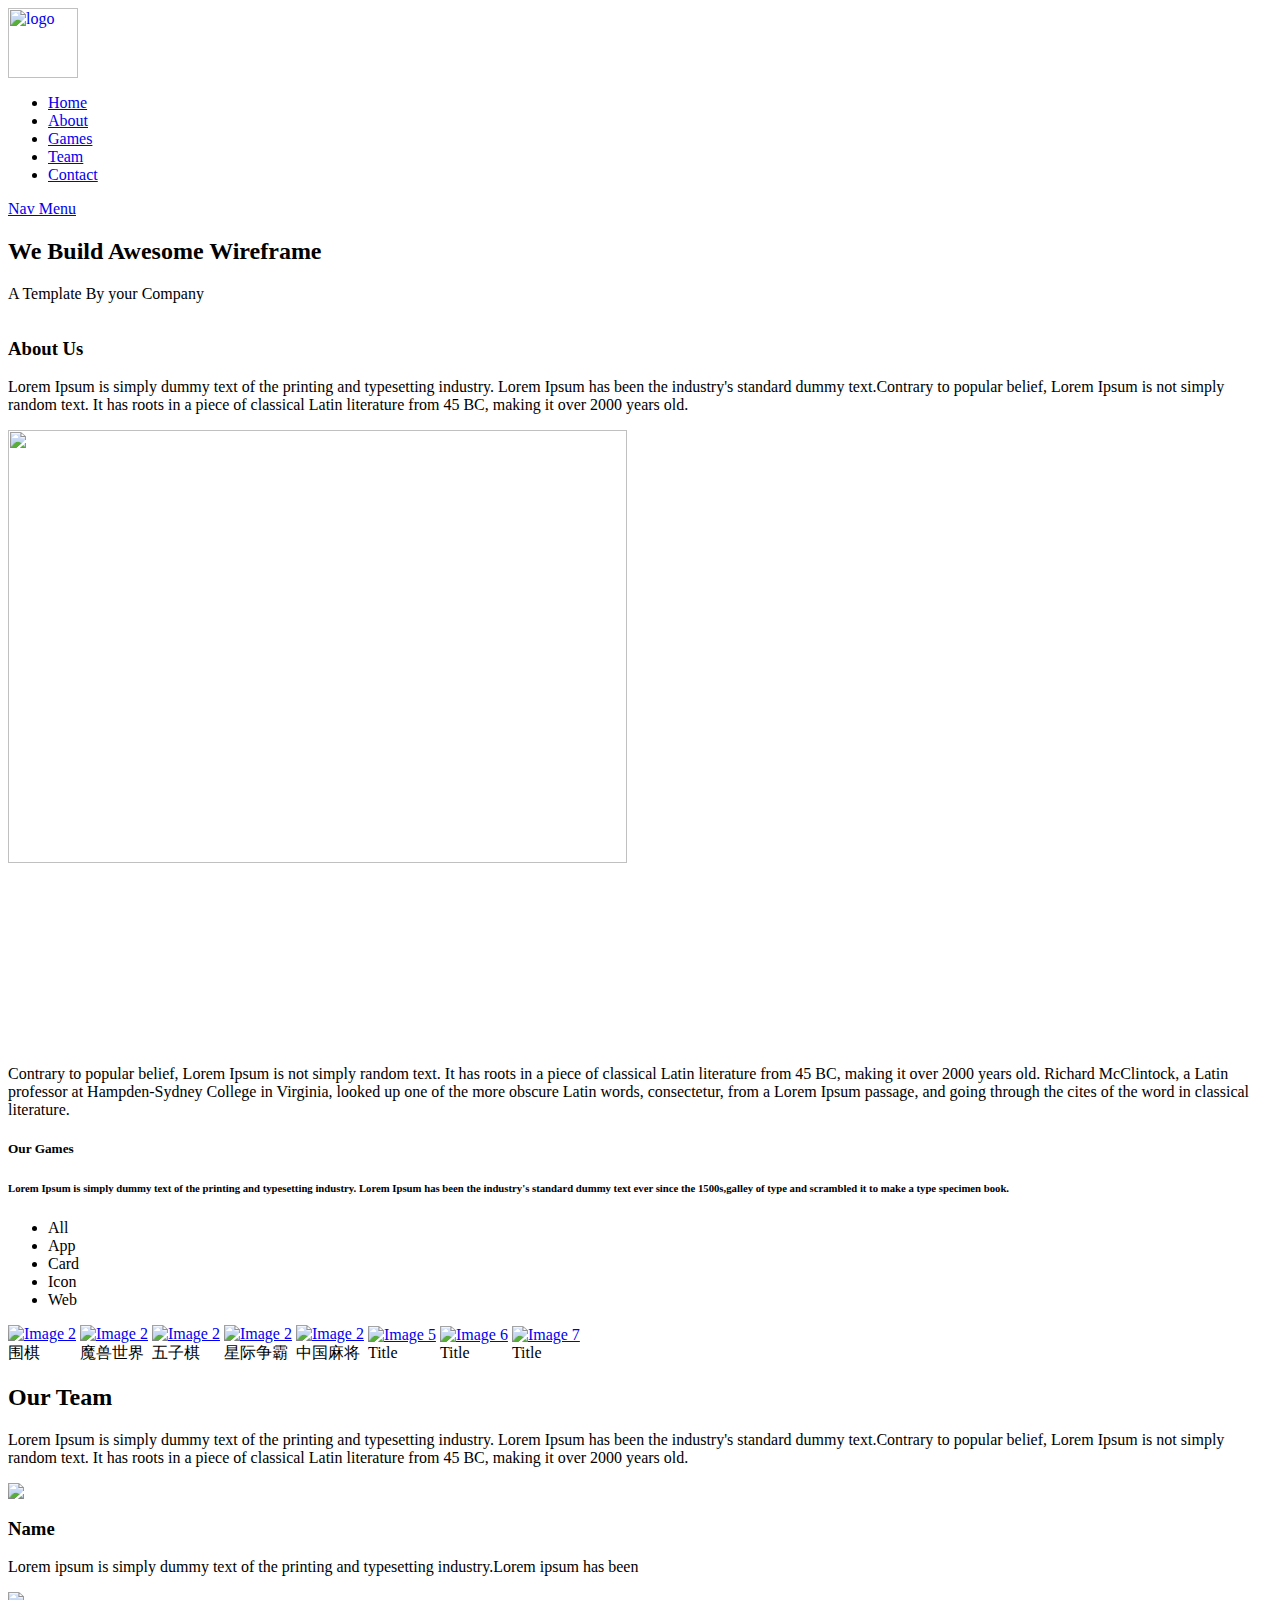
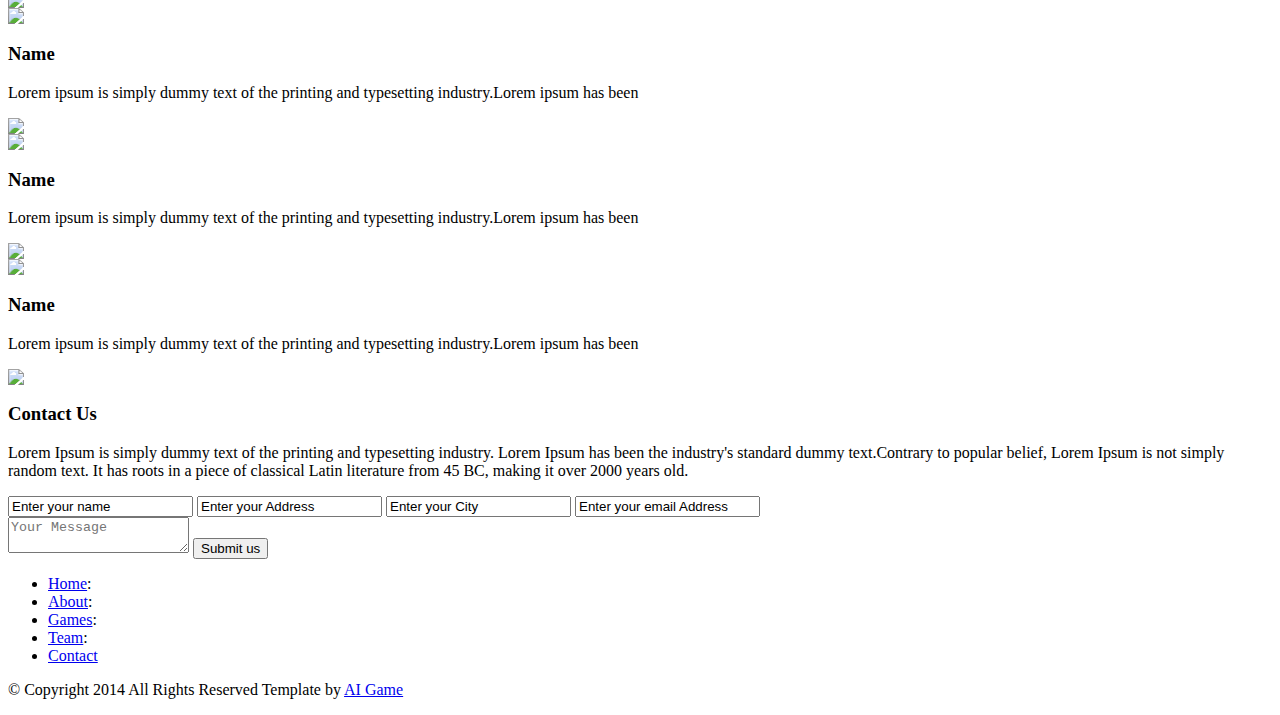
==== app/templates/index.html @ e88f99bd "LAB_WEB" ====
<!--
Author: W3layouts
Author URL: http://w3layouts.com
License: Creative Commons Attribution 3.0 Unported
License URL: http://creativecommons.org/licenses/by/3.0/
-->

<html>
<head>
<title>The Web-Wireframe Template | Home :: w3layouts</title>
<link href="./static/css/style.css" rel="stylesheet" type="text/css" media="all" />
<link href='http://fonts.googleapis.com/css?family=Open+Sans:400,300,600,700,800' rel='stylesheet' type='text/css'>
<meta http-equiv="Content-Type" content="text/html; charset=utf-8" />
<meta name="viewport" content="width=device-width, initial-scale=1, maximum-scale=1">
<script type="text/javascript" src="./static/js/jquery.min.js"></script>
<!-- start portfolios -->
<link href="./css/portfolio.css" rel="stylesheet" type="text/css" media="all" />
        
		<script type="text/javascript" src="./static/js/fliplightbox.min.js"></script>
		<script type="text/javascript">
			$('body').flipLightBox()
		</script>
		<script type="text/javascript" src="./static/js/jquery.easing.min.js"></script>
		<script type="text/javascript" src="./static/js/jquery.mixitup.min.js"></script>
		<script type="text/javascript">
			$(function() {

				var filterList = {

					init : function() {

						// MixItUp plugin
						// http://mixitup.io
						$('#portfoliolist').mixitup({
							targetSelector : '.portfolio',
							filterSelector : '.filter',
							effects : ['fade'],
							easing : 'snap',
							// call the hover effect
							onMixEnd : filterList.hoverEffect()
						});

					},

					hoverEffect : function() {

						// Simple parallax effect
						$('#portfoliolist .portfolio').hover(function() {
							$(this).find('.label').stop().animate({
								bottom : 0
							}, 200, 'easeOutQuad');
							$(this).find('img').stop().animate({
								top : -40
							}, 500, 'easeOutQuad');
						}, function() {
							$(this).find('.label').stop().animate({
								bottom : -40
							}, 200, 'easeInQuad');
							$(this).find('img').stop().animate({
								top : 0
							}, 300, 'easeOutQuad');
						});

					}
				};

				// Run the show!
				filterList.init();

			});
		</script>
		 <!-- scroll -->
		 <script type="text/javascript">
			$(document).ready(function() {

				var defaults = {
		  			containerID: 'toTop', // fading element id
					containerHoverID: 'toTopHover', // fading element hover id
					scrollSpeed: 1200,
					easingType: 'linear'
		 		};


				$().UItoTop({ easingType: 'easeOutQuart' });

			});
		</script>
		 <!-- //scroll -->
 <!-- start header_style3 -->
			<script type="text/javascript"  src="./static/js/menu.js"></script>
<!-- popup -->
<link rel="stylesheet" type="text/css" href="./static/css/magnific-popup.css">
<script src="./static/js/jquery.magnific-popup.js" type="text/javascript"></script>
				<script>
					$(document).ready(function() {
						$('.popup-with-zoom-anim').magnificPopup({
							type: 'inline',
							fixedContentPos: false,
							fixedBgPos: true,
							overflowY: 'auto',
							closeBtnInside: true,
							preloader: false,
							midClick: true,
							removalDelay: 300,
							mainClass: 'my-mfp-zoom-in'
					});
				});
				</script>
<script type="text/javascript" src="./static/js/jquery.lightbox.js"></script>
<link rel="stylesheet" type="text/css" href="./static/css/lightbox.css" media="screen" />
  <script type="text/javascript">
    $(function() {
        $('#portfoliolist a').lightBox();
    });
   </script>
</head>
<body>
	<div class="header" id="home">
		   <div  id="main-nav" class="wrap main-nav" style="width:75%">
				<div class="logo"><a href="index.html"><img src="./static/images/logo.png" alt="logo" style="height:70px;width=88px;"/></a></div>
				<!-- start h_menu -->
			<div id="topnav" ><!--start topnav --->
             <!--<div id="main-nav" class="collapse navbar-collapse"> --->
	        <nav >
	        		 <ul id="mainNav">
						 <li class="active"><a href="#banner" class="scroll">Home</a></li>
					     <li><a href="#about" class="scroll">About</a></li>
					     <li><a href="#portfolio" class="scroll">Games</a> </li>
                         <li><a href="#team" class="scroll">Team</a> </li>			            
					     <li><a href="#contact" class="scroll">Contact</a></li>
						<div class="clear"> </div>
					</ul>
	        </nav>
           <!-- </div> --->
	        <a href="#" id="navbtn">Nav Menu</a>
	        <div class="clear"></div>
	      </div>					
	</div>
</div>
	<!---------banner------------->
	<div class="banner" id="banner">
		<div class="wrap" id="bannerone">
			<h2>We Build Awesome Wireframe</h2>
			<p>A Template By your Company</p>
			<img src="./static/images/电脑（线条）.png" alt="" />
		</div>
	</div>	
	<!---------about------------->
	<div class="about" id="about">
		<div class="wrap">
			<h3>About Us</h3>
			<p>Lorem Ipsum is simply dummy text of the printing and typesetting industry. Lorem Ipsum has been the industry's standard dummy text.Contrary to popular belief, Lorem Ipsum is not simply random text. It has roots in a piece of classical Latin literature from 45 BC, making it over 2000 years old.</p>
			<img src="./static/images/computer.png" alt="" style="width:70%;height:auto;"/>
			<p>Contrary to popular belief, Lorem Ipsum is not simply random text. It has roots in a piece of classical Latin literature from 45 BC, making it over 2000 years old. Richard McClintock, a Latin professor at Hampden-Sydney College in Virginia, looked up one of the more obscure Latin words, consectetur, from a Lorem Ipsum passage, and going through the cites of the word in classical literature. </p>
		</div>
	</div>

<div class="portfoli1" id="portfolio"><!-- start portfoli1 -->
	<div class="wrap">
		<h5>Our Games</h5>
		<h6>Lorem Ipsum is simply dummy text of the printing and typesetting industry. Lorem Ipsum has been the industry's standard dummy text ever since the 1500s,galley of type and scrambled it to make a type specimen book.</h6>
		<div class="container"><!-- start container -->
						<ul id="filters" class="clearfix">
							<li>
								<span class="filter active" data-filter="app card icon web">All</span>
							</li>
							<li>
								<span class="filter" data-filter="app  icon">App</span>
							</li>
							<li>
								<span class="filter" data-filter="card ">Card</span>
							</li>
							<li>
								<span class="filter" data-filter="icon app card ">Icon</span>
							</li>
							<li>
								<span class="filter" data-filter="web card icon">Web</span>
							</li>
						</ul>
						<div id="portfoliolist">
                            <div class="portfolio app mix_all" data-cat="app" style="display: inline-block; opacity: 1;">
								<div class="portfolio-wrapper">
									<a href="/milGo"><img src="./static/images/围棋.png" alt="Image 2" style="top: 0px;"> </a>
									<div class="label" style="bottom: -40px;">
										<div class="label-text">
											<span class="text-category">围棋</span>
										</div>
										<div class="label-bg"></div>
									</div>
								</div>
							</div>
                            <!-- 我是在html注释内
							<div class="portfolio app mix_all" data-cat="app" style="display: inline-block; opacity: 1;">
								<div class="portfolio-wrapper">
									<a href="./static/images/pf-1.jpg #small-dialog1" class="flipLightBox popup-with-zoom-anim"><img src="./static/images/围棋.png" alt="Image 2" style="top: 0px;"> </a>
									<div class="label" style="bottom: -40px;">
										<div class="label-text">
											<span class="text-category">围棋</span>									
										</div>
										<div class="label-bg"></div>
									</div>
								</div>
							</div>
							<div id="small-dialog1" class="mfp-hide">
							<div class="pop_up">
								<img src="./static/images/pf-1.jpg">
							</div>			
						    </div>
						    -->
							<div class="portfolio app mix_all" data-cat="app" style="display: inline-block; opacity: 1;">
								<div class="portfolio-wrapper">
									<a href="./static/images/pf-10.jpg #small-dialog1" class="flipLightBox popup-with-zoom-anim"><img src="./static/images/魔兽.png" alt="Image 2" style="top: 0px;"> </a>
									<div class="label" style="bottom: -40px;">
										<div class="label-text">
											<span class="text-category">魔兽世界</span>									
										</div>
										<div class="label-bg"></div>
									</div>
								</div>
							</div>
							<div class="portfolio web mix_all" data-cat="web" style="display: inline-block; opacity: 1;">
								<div class="portfolio-wrapper">
									<a href="./static/images/pf-2.jpg #small-dialog1" class="flipLightBox popup-with-zoom-anim"><img src="./static/images/五子棋.png" alt="Image 2" style="top: 0px;"> </a>
									<div class="label" style="bottom: -40px;">
										<div class="label-text">
											<span class="text-category">五子棋</span>											
										</div>
										<div class="label-bg"></div>
									</div>
								</div>
							</div>
							<div class="portfolio card mix_all" data-cat="card" style="display: inline-block; opacity: 1;">
								<div class="portfolio-wrapper">
									<a href="./static/images/pf-5.jpg #small-dialog1" class="flipLightBox popup-with-zoom-anim"><img src="./static/images/星际争霸.png" alt="Image 2" style="top: 0px;"> </a>
									<div class="label" style="bottom: -40px;">
										<div class="label-text">
											<span class="text-category">星际争霸</span>											
										</div>
										<div class="label-bg"></div>
									</div>
								</div>
							</div>
							<div class="portfolio web mix_all" data-cat="web" style="display: inline-block; opacity: 1;">
								<div class="portfolio-wrapper">
									<a href="./static/images/pf-2.jpg #small-dialog1" class="flipLightBox popup-with-zoom-anim"><img src="./static/images/麻将.png" alt="Image 2" style="top: 0px;"> </a>
									<div class="label" style="bottom: -40px;">
										<div class="label-text">
											<span class="text-category">中国麻将</span>											
										</div>
										<div class="label-bg"></div>
									</div>
								</div>
							</div>
							<div class="portfolio app mix_all" data-cat="app" style="display: inline-block; opacity: 1;">
								<div class="portfolio-wrapper">
									<a href="./static/images/pf-6.jpg #small-dialog1" class="flipLightBox popup-with-zoom-anim"><img src="./static/images/pf-6.jpg" alt="Image 5" style="top: 0px;"> </a>
									<div class="label" style="bottom: -40px;">
										<div class="label-text">
											<span class="text-category">Title</span>									
										</div>
										<div class="label-bg"></div>
									</div>
								</div>
							</div>
							<div class="portfolio card mix_all" data-cat="card" style="display: inline-block; opacity: 1;">
								<div class="portfolio-wrapper">
									<a href="./static/images/pf-7.jpg #small-dialog1" class="flipLightBox popup-with-zoom-anim"><img src="./static/images/pf-7.jpg" alt="Image 6" style="top: 0px;"> </a>
									<div class="label" style="bottom: -40px;">
										<div class="label-text">
											<span class="text-category">Title</span>									
										</div>
										<div class="label-bg"></div>
									</div>
								</div>
							</div>
							<div class="portfolio card mix_all" data-cat="card" style="display: inline-block; opacity: 1;">
								<div class="portfolio-wrapper">
								<a href="./static/images/pf-8.jpg #small-dialog1" class="flipLightBox popup-with-zoom-anim"><img src="./static/images/pf-8.jpg" alt="Image 7" style="top: 0px;"> </a>
									<div class="label" style="bottom: -40px;">
										<div class="label-text">
											<span class="text-category">Title</span>								
										</div>
										<div class="label-bg"></div>
									</div>
								</div>
							</div>
                            <!-- delete one child's original picture -->													
						</div>														
		</div><!-- end container -->
	</div>
</div>
<div class="team" id="team">
	<div class="wrap">
		<div class="team-grids">
			<h2>Our Team</h2>
			<p>Lorem Ipsum is simply dummy text of the printing and typesetting industry. Lorem Ipsum has been the industry's standard dummy text.Contrary to popular belief, Lorem Ipsum is not simply random text. It has roots in a piece of classical Latin literature from 45 BC, making it over 2000 years old.</p>
						<div class="images_1_of_4">
					 		<a href="#" class="radius"><img src="./static/images/pic1.jpg"></a>
					 		<h3>Name</h3>
					 		<p>Lorem ipsum is simply dummy text of the printing and typesetting industry.Lorem ipsum has been </p>
					 		<a href="#contact" class="scroll"><img src="./static/images/msg.png"></a>
						</div>
						<div class="images_1_of_4">
							 <a href="#" class="radius"><img src="./static/images/pic2.jpg"></a>
							 <h3>Name</h3>
							 <p>Lorem ipsum is simply dummy text of the printing and typesetting industry.Lorem ipsum has been</p>		
							 <a href="#contact" class="scroll"><img src="./static/images/msg.png"></a>
						</div>
						<div class="images_1_of_4">
							 <a href="#" class="radius"><img src="./static/images/pic3.jpg"></a>
							 <h3>Name</h3>
							 <p>Lorem ipsum is simply dummy text of the printing and typesetting industry.Lorem ipsum has been </p>	
							<a href="#contact" class="scroll"><img src="./static/images/msg.png"></a>
						</div>
						<div class="images_1_of_4">
							 <a href="#" class="radius"><img src="./static/images/pic4.jpg"></a>
							 <h3>Name</h3>
							 <p>Lorem ipsum is simply dummy text of the printing and typesetting industry.Lorem ipsum has been</p>	
							 <a href="#contact" class="scroll"><img src="./static/images/msg.png"></a>
						</div>
						<div class="clear"> </div>
		 </div>
</div>
</div>	

<div class="contact" id="contact">
	<div class="wrap">
		<h3>Contact Us</h3>
		<p>Lorem Ipsum is simply dummy text of the printing and typesetting industry. Lorem Ipsum has been the industry's standard dummy text.Contrary to popular belief, Lorem Ipsum is not simply random text. It has roots in a piece of classical Latin literature from 45 BC, making it over 2000 years old.</p>
        <div class="contact_form">
			 	 	    <form method="post" action="contact-post.html">
						    	<span><input type="text" value="Enter your name" onfocus="this.value = '';" onblur="if (this.value == '') {this.value = 'Enter your name';}"></span>
						    	<span><input type="text" value="Enter your Address" onfocus="this.value = '';" onblur="if (this.value == '') {this.value = 'Enter your Address';}"></span>
						    	<span><input type="text" value="Enter your City" onfocus="this.value = '';" onblur="if (this.value == '') {this.value = 'Enter your City';}"></span>
						    	<span class="left"><input type="text" value="Enter your email Address" onfocus="this.value = '';" onblur="if (this.value == '') {this.value = 'Enter your email Address';}"></span>
						    <div class="clear"></div>
						    	<textarea placeholder="Your Message"></textarea>
						   		<input type="submit" class="" value="Submit us">
					    </form>
		 </div>
	</div>
</div>
<div class="footer-bottom">
	<div class="wrap">
		<div class="nav">
			<ul>
				<li><a href="#banner" class="scroll">Home</a><span>:</span></li>
				<li><a href="#about" class="scroll">About</a><span>:</span></li>
				<li><a href="#portfolio" class="scroll">Games</a><span>:</span></li>
				<li><a href="#team" class="scroll">Team</a><span>:</span></li>
				<li><a href="#contact" class="scroll">Contact</a></li>
			</ul>
		</div>
		<div class="copy-right">
			<p>© Copyright 2014  All Rights Reserved       Template by <a href="http://w3layouts.com/">AI Game</a></p>
			 <!-- scroll_top_btn -->
		<script type="text/javascript" src="./static/js/move-top.js"></script>
		<script type="text/javascript" src="./static/js/easing.js"></script>
		<script type="text/javascript">
		jQuery(document).ready(function($) {
			$(".scroll").click(function(event){		
				event.preventDefault();
				$('html,body').animate({scrollTop:$(this.hash).offset().top},1200);
			});
		});
	</script>
		 <a href="#top" id="toTop" style="display: block;"><span id="toTopHover" style="opacity: 1;"></span></a>
		</div>
	</div>
</div>
<script src="/static/js/jquery.nav.js" type="text/javascript"></script>
<script src="/static/js/custom.js" type="text/javascript"></script>
</body>
</html>
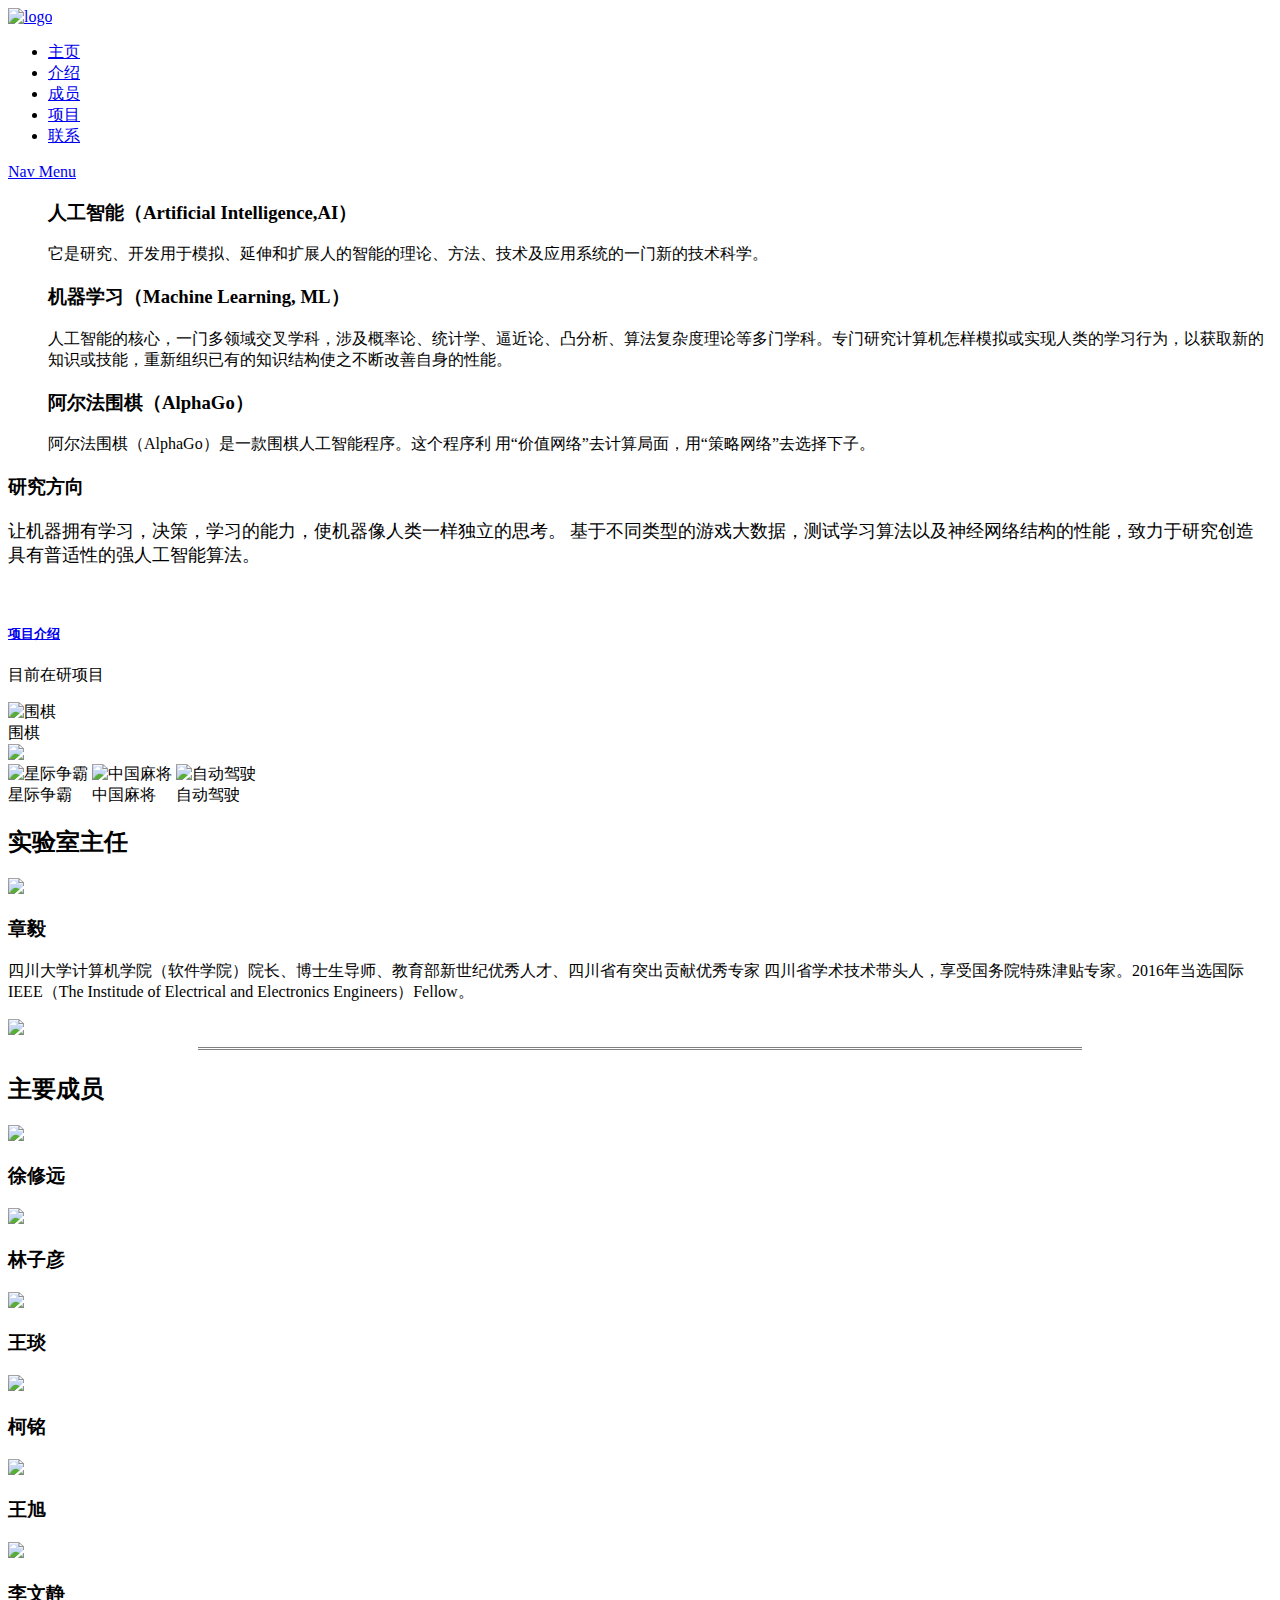
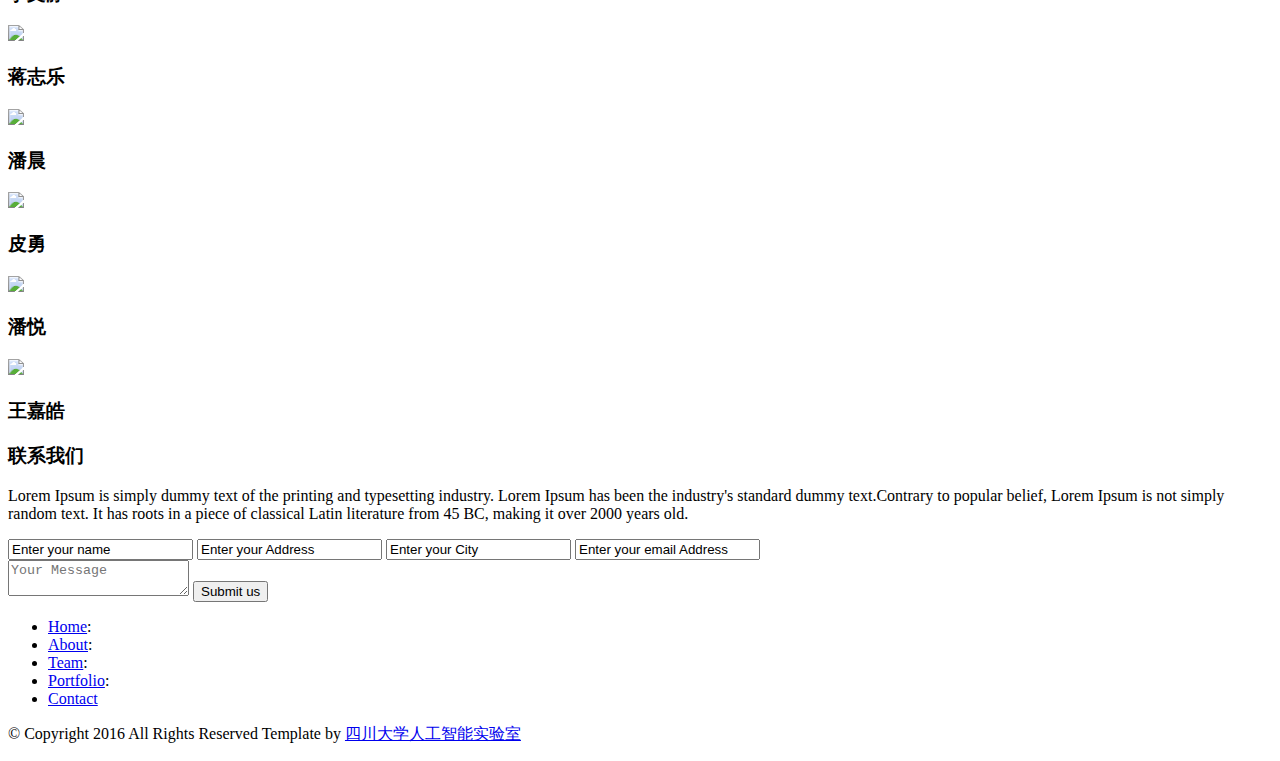
==== commit 74793db3: "labweb2.0" ====
--- a/app/templates/index.html
+++ b/app/templates/index.html
@@ -3,86 +3,40 @@
 Author URL: http://w3layouts.com
 License: Creative Commons Attribution 3.0 Unported
 License URL: http://creativecommons.org/licenses/by/3.0/
+modified by panchen
 -->
-
+<!DOCTYPE HTML>
 <html>
 <head>
-<title>The Web-Wireframe Template | Home :: w3layouts</title>
+<title>AI Games</title>
 <link href="./static/css/style.css" rel="stylesheet" type="text/css" media="all" />
 <link href='http://fonts.googleapis.com/css?family=Open+Sans:400,300,600,700,800' rel='stylesheet' type='text/css'>
 <meta http-equiv="Content-Type" content="text/html; charset=utf-8" />
 <meta name="viewport" content="width=device-width, initial-scale=1, maximum-scale=1">
 <script type="text/javascript" src="./static/js/jquery.min.js"></script>
 <!-- start portfolios -->
-<link href="./css/portfolio.css" rel="stylesheet" type="text/css" media="all" />
-        
+<link href="./static/css/portfolio.css" rel="stylesheet" type="text/css" media="all" />
 		<script type="text/javascript" src="./static/js/fliplightbox.min.js"></script>
 		<script type="text/javascript">
 			$('body').flipLightBox()
 		</script>
 		<script type="text/javascript" src="./static/js/jquery.easing.min.js"></script>
 		<script type="text/javascript" src="./static/js/jquery.mixitup.min.js"></script>
-		<script type="text/javascript">
-			$(function() {
 
-				var filterList = {
-
-					init : function() {
-
-						// MixItUp plugin
-						// http://mixitup.io
-						$('#portfoliolist').mixitup({
-							targetSelector : '.portfolio',
-							filterSelector : '.filter',
-							effects : ['fade'],
-							easing : 'snap',
-							// call the hover effect
-							onMixEnd : filterList.hoverEffect()
-						});
-
-					},
-
-					hoverEffect : function() {
-
-						// Simple parallax effect
-						$('#portfoliolist .portfolio').hover(function() {
-							$(this).find('.label').stop().animate({
-								bottom : 0
-							}, 200, 'easeOutQuad');
-							$(this).find('img').stop().animate({
-								top : -40
-							}, 500, 'easeOutQuad');
-						}, function() {
-							$(this).find('.label').stop().animate({
-								bottom : -40
-							}, 200, 'easeInQuad');
-							$(this).find('img').stop().animate({
-								top : 0
-							}, 300, 'easeOutQuad');
-						});
-
-					}
-				};
-
-				// Run the show!
-				filterList.init();
-
-			});
-		</script>
 		 <!-- scroll -->
 		 <script type="text/javascript">
 			$(document).ready(function() {
-
+			
 				var defaults = {
 		  			containerID: 'toTop', // fading element id
 					containerHoverID: 'toTopHover', // fading element hover id
 					scrollSpeed: 1200,
-					easingType: 'linear'
+					easingType: 'linear' 
 		 		};
-
-
+				
+				
 				$().UItoTop({ easingType: 'easeOutQuart' });
-
+				
 			});
 		</script>
 		 <!-- //scroll -->
@@ -91,21 +45,7 @@
 <!-- popup -->
 <link rel="stylesheet" type="text/css" href="./static/css/magnific-popup.css">
 <script src="./static/js/jquery.magnific-popup.js" type="text/javascript"></script>
-				<script>
-					$(document).ready(function() {
-						$('.popup-with-zoom-anim').magnificPopup({
-							type: 'inline',
-							fixedContentPos: false,
-							fixedBgPos: true,
-							overflowY: 'auto',
-							closeBtnInside: true,
-							preloader: false,
-							midClick: true,
-							removalDelay: 300,
-							mainClass: 'my-mfp-zoom-in'
-					});
-				});
-				</script>
+				
 <script type="text/javascript" src="./static/js/jquery.lightbox.js"></script>
 <link rel="stylesheet" type="text/css" href="./static/css/lightbox.css" media="screen" />
   <script type="text/javascript">
@@ -116,83 +56,101 @@
 </head>
 <body>
 	<div class="header" id="home">
-		   <div  id="main-nav" class="wrap main-nav" style="width:75%">
-				<div class="logo"><a href="index.html"><img src="./static/images/logo.png" alt="logo" style="height:70px;width=88px;"/></a></div>
+		   <div class="wrap main-nav" id="main-nav">
+				<div class="logo"><a href="index.html"><img src="./static/images/logo.png" alt="logo" /></a></div>
 				<!-- start h_menu -->
-			<div id="topnav" ><!--start topnav --->
-             <!--<div id="main-nav" class="collapse navbar-collapse"> --->
-	        <nav >
-	        		 <ul id="mainNav">
-						 <li class="active"><a href="#banner" class="scroll">Home</a></li>
-					     <li><a href="#about" class="scroll">About</a></li>
-					     <li><a href="#portfolio" class="scroll">Games</a> </li>
-                         <li><a href="#team" class="scroll">Team</a> </li>			            
-					     <li><a href="#contact" class="scroll">Contact</a></li>
+			<div id="topnav"><!--start topnav --->
+				<nav  >
+	        		 <ul id="mainNav" >
+						 <li class="active"><a href="#banner" class="scroll">主页</a></li>
+					     <li><a href="#about" class="scroll">介绍</a></li>
+					     <li><a href="#team" class="scroll">成员</a> </li>	
+					     <li><a href="#portfolio" class="scroll">项目</a> </li>			            
+					     <li><a href="#contact" class="scroll">联系</a></li>
 						<div class="clear"> </div>
 					</ul>
-	        </nav>
-           <!-- </div> --->
-	        <a href="#" id="navbtn">Nav Menu</a>
-	        <div class="clear"></div>
-	      </div>					
-	</div>
-</div>
+				</nav>
+				<a href="#" id="navbtn">Nav Menu</a>
+				<div class="clear"></div>
+	        </div>					
+		  </div>
+	</div>
+	 <!-- Slider-starts-Here -->
+	<script src="static/js/responsiveslides.min.js"></script>
+	 <script>
+		$(function () {
+		  $("#slider").responsiveSlides({
+			auto:true,
+			nav: false,
+			speed: 500,
+			namespace: "callbacks",
+			pager:true,
+		  });
+		});
+		
+	   </script>
+	
+    <div class="slider" id="banner" >
+		  <div class="callbacks_container">
+			  <ul class="rslides" id="slider">
+				
+					<div class="slid banner1">
+						  <div class="caption">
+								<h3>人工智能（Artificial Intelligence,AI）</h3>
+								<p>它是研究、开发用于模拟、延伸和扩展人的智能的理论、方法、技术及应用系统的一门新的技术科学。</p>
+						  </div>
+					</div>
+				
+				
+					 <div class="slid banner2">	
+						  <div class="caption">
+								<h3>机器学习（Machine Learning, ML）</h3>
+								<p>人工智能的核心，一门多领域交叉学科，涉及概率论、统计学、逼近论、凸分析、算法复杂度理论等多门学科。专门研究计算机怎样模拟或实现人类的学习行为，以获取新的知识或技能，重新组织已有的知识结构使之不断改善自身的性能。</p>
+						  </div>
+					 </div>
+				
+				
+					<div class="slid banner3">	
+						<div class="caption">
+							<h3>阿尔法围棋（AlphaGo）</h3>
+							<p>阿尔法围棋（AlphaGo）是一款围棋人工智能程序。这个程序利
+
+用“价值网络”去计算局面，用“策略网络”去选择下子。</p>
+						</div>
+					</div>
+				
+			  </ul>
+		 </div>
+	 </div>
+
 	<!---------banner------------->
-	<div class="banner" id="banner">
-		<div class="wrap" id="bannerone">
-			<h2>We Build Awesome Wireframe</h2>
+	<!--<div class="banner" id="banner">
+		<div class="wrap">
+		<h2>We Build Awesome Wireframe</h2>
 			<p>A Template By your Company</p>
-			<img src="./static/images/电脑（线条）.png" alt="" />
+			<img src="./images/banner.png" alt="" />
 		</div>
-	</div>	
+	</div>-->
 	<!---------about------------->
 	<div class="about" id="about">
 		<div class="wrap">
-			<h3>About Us</h3>
-			<p>Lorem Ipsum is simply dummy text of the printing and typesetting industry. Lorem Ipsum has been the industry's standard dummy text.Contrary to popular belief, Lorem Ipsum is not simply random text. It has roots in a piece of classical Latin literature from 45 BC, making it over 2000 years old.</p>
-			<img src="./static/images/computer.png" alt="" style="width:70%;height:auto;"/>
-			<p>Contrary to popular belief, Lorem Ipsum is not simply random text. It has roots in a piece of classical Latin literature from 45 BC, making it over 2000 years old. Richard McClintock, a Latin professor at Hampden-Sydney College in Virginia, looked up one of the more obscure Latin words, consectetur, from a Lorem Ipsum passage, and going through the cites of the word in classical literature. </p>
+			<h3>研究方向</h3>
+			<p style="font-size:1.1em;">让机器拥有学习，决策，学习的能力，使机器像人类一样独立的思考。
+			基于不同类型的游戏大数据，测试学习算法以及神经网络结构的性能，致力于研究创造具有普适性的强人工智能算法。</p>
+			<img src="./static/images/computer.png" alt="" style="width:65%;height:auto;" />
+			
 		</div>
 	</div>
-
-<div class="portfoli1" id="portfolio"><!-- start portfoli1 -->
+	<!-- start portfoli1 -->
+<div class="portfoli1" id="portfolio">
 	<div class="wrap">
-		<h5>Our Games</h5>
-		<h6>Lorem Ipsum is simply dummy text of the printing and typesetting industry. Lorem Ipsum has been the industry's standard dummy text ever since the 1500s,galley of type and scrambled it to make a type specimen book.</h6>
+		<a href="/project" target="_blank"><h5>项目介绍</h5></a>
+		<p>目前在研项目</p>
 		<div class="container"><!-- start container -->
-						<ul id="filters" class="clearfix">
-							<li>
-								<span class="filter active" data-filter="app card icon web">All</span>
-							</li>
-							<li>
-								<span class="filter" data-filter="app  icon">App</span>
-							</li>
-							<li>
-								<span class="filter" data-filter="card ">Card</span>
-							</li>
-							<li>
-								<span class="filter" data-filter="icon app card ">Icon</span>
-							</li>
-							<li>
-								<span class="filter" data-filter="web card icon">Web</span>
-							</li>
-						</ul>
 						<div id="portfoliolist">
-                            <div class="portfolio app mix_all" data-cat="app" style="display: inline-block; opacity: 1;">
-								<div class="portfolio-wrapper">
-									<a href="/milGo"><img src="./static/images/围棋.png" alt="Image 2" style="top: 0px;"> </a>
-									<div class="label" style="bottom: -40px;">
-										<div class="label-text">
-											<span class="text-category">围棋</span>
-										</div>
-										<div class="label-bg"></div>
-									</div>
-								</div>
-							</div>
-                            <!-- 我是在html注释内
 							<div class="portfolio app mix_all" data-cat="app" style="display: inline-block; opacity: 1;">
 								<div class="portfolio-wrapper">
-									<a href="./static/images/pf-1.jpg #small-dialog1" class="flipLightBox popup-with-zoom-anim"><img src="./static/images/围棋.png" alt="Image 2" style="top: 0px;"> </a>
+									<img src="./static/images/wq-1.jpg" alt="围棋" style="top: 0px;">
 									<div class="label" style="bottom: -40px;">
 										<div class="label-text">
 											<span class="text-category">围棋</span>									
@@ -203,35 +161,12 @@
 							</div>
 							<div id="small-dialog1" class="mfp-hide">
 							<div class="pop_up">
-								<img src="./static/images/pf-1.jpg">
+								<img src="./static/images/pf-1.jpg">								   	 	
 							</div>			
-						    </div>
-						    -->
-							<div class="portfolio app mix_all" data-cat="app" style="display: inline-block; opacity: 1;">
-								<div class="portfolio-wrapper">
-									<a href="./static/images/pf-10.jpg #small-dialog1" class="flipLightBox popup-with-zoom-anim"><img src="./static/images/魔兽.png" alt="Image 2" style="top: 0px;"> </a>
-									<div class="label" style="bottom: -40px;">
-										<div class="label-text">
-											<span class="text-category">魔兽世界</span>									
-										</div>
-										<div class="label-bg"></div>
-									</div>
-								</div>
-							</div>
-							<div class="portfolio web mix_all" data-cat="web" style="display: inline-block; opacity: 1;">
-								<div class="portfolio-wrapper">
-									<a href="./static/images/pf-2.jpg #small-dialog1" class="flipLightBox popup-with-zoom-anim"><img src="./static/images/五子棋.png" alt="Image 2" style="top: 0px;"> </a>
-									<div class="label" style="bottom: -40px;">
-										<div class="label-text">
-											<span class="text-category">五子棋</span>											
-										</div>
-										<div class="label-bg"></div>
-									</div>
-								</div>
-							</div>
+						</div>	
 							<div class="portfolio card mix_all" data-cat="card" style="display: inline-block; opacity: 1;">
 								<div class="portfolio-wrapper">
-									<a href="./static/images/pf-5.jpg #small-dialog1" class="flipLightBox popup-with-zoom-anim"><img src="./static/images/星际争霸.png" alt="Image 2" style="top: 0px;"> </a>
+									<img src="./static/images/xjzb-2.jpg" alt="星际争霸" style="top: 0px;">
 									<div class="label" style="bottom: -40px;">
 										<div class="label-text">
 											<span class="text-category">星际争霸</span>											
@@ -242,7 +177,7 @@
 							</div>
 							<div class="portfolio web mix_all" data-cat="web" style="display: inline-block; opacity: 1;">
 								<div class="portfolio-wrapper">
-									<a href="./static/images/pf-2.jpg #small-dialog1" class="flipLightBox popup-with-zoom-anim"><img src="./static/images/麻将.png" alt="Image 2" style="top: 0px;"> </a>
+									<img src="./static/images/mj-3.jpg" alt="中国麻将" style="top: 0px;">
 									<div class="label" style="bottom: -40px;">
 										<div class="label-text">
 											<span class="text-category">中国麻将</span>											
@@ -253,79 +188,95 @@
 							</div>
 							<div class="portfolio app mix_all" data-cat="app" style="display: inline-block; opacity: 1;">
 								<div class="portfolio-wrapper">
-									<a href="./static/images/pf-6.jpg #small-dialog1" class="flipLightBox popup-with-zoom-anim"><img src="./static/images/pf-6.jpg" alt="Image 5" style="top: 0px;"> </a>
+									<img src="./static/images/zdjs-4.jpg" alt="自动驾驶" style="top: 0px;">
 									<div class="label" style="bottom: -40px;">
 										<div class="label-text">
-											<span class="text-category">Title</span>									
+											<span class="text-category">自动驾驶</span>									
 										</div>
 										<div class="label-bg"></div>
 									</div>
 								</div>
 							</div>
-							<div class="portfolio card mix_all" data-cat="card" style="display: inline-block; opacity: 1;">
-								<div class="portfolio-wrapper">
-									<a href="./static/images/pf-7.jpg #small-dialog1" class="flipLightBox popup-with-zoom-anim"><img src="./static/images/pf-7.jpg" alt="Image 6" style="top: 0px;"> </a>
-									<div class="label" style="bottom: -40px;">
-										<div class="label-text">
-											<span class="text-category">Title</span>									
-										</div>
-										<div class="label-bg"></div>
-									</div>
-								</div>
-							</div>
-							<div class="portfolio card mix_all" data-cat="card" style="display: inline-block; opacity: 1;">
-								<div class="portfolio-wrapper">
-								<a href="./static/images/pf-8.jpg #small-dialog1" class="flipLightBox popup-with-zoom-anim"><img src="./static/images/pf-8.jpg" alt="Image 7" style="top: 0px;"> </a>
-									<div class="label" style="bottom: -40px;">
-										<div class="label-text">
-											<span class="text-category">Title</span>								
-										</div>
-										<div class="label-bg"></div>
-									</div>
-								</div>
-							</div>
-                            <!-- delete one child's original picture -->													
+																				
 						</div>														
 		</div><!-- end container -->
 	</div>
 </div>
+<!----taem----->
 <div class="team" id="team">
 	<div class="wrap">
 		<div class="team-grids">
-			<h2>Our Team</h2>
-			<p>Lorem Ipsum is simply dummy text of the printing and typesetting industry. Lorem Ipsum has been the industry's standard dummy text.Contrary to popular belief, Lorem Ipsum is not simply random text. It has roots in a piece of classical Latin literature from 45 BC, making it over 2000 years old.</p>
-						<div class="images_1_of_4">
-					 		<a href="#" class="radius"><img src="./static/images/pic1.jpg"></a>
-					 		<h3>Name</h3>
-					 		<p>Lorem ipsum is simply dummy text of the printing and typesetting industry.Lorem ipsum has been </p>
-					 		<a href="#contact" class="scroll"><img src="./static/images/msg.png"></a>
-						</div>
-						<div class="images_1_of_4">
-							 <a href="#" class="radius"><img src="./static/images/pic2.jpg"></a>
-							 <h3>Name</h3>
-							 <p>Lorem ipsum is simply dummy text of the printing and typesetting industry.Lorem ipsum has been</p>		
-							 <a href="#contact" class="scroll"><img src="./static/images/msg.png"></a>
-						</div>
-						<div class="images_1_of_4">
-							 <a href="#" class="radius"><img src="./static/images/pic3.jpg"></a>
-							 <h3>Name</h3>
-							 <p>Lorem ipsum is simply dummy text of the printing and typesetting industry.Lorem ipsum has been </p>	
-							<a href="#contact" class="scroll"><img src="./static/images/msg.png"></a>
-						</div>
-						<div class="images_1_of_4">
-							 <a href="#" class="radius"><img src="./static/images/pic4.jpg"></a>
-							 <h3>Name</h3>
-							 <p>Lorem ipsum is simply dummy text of the printing and typesetting industry.Lorem ipsum has been</p>	
-							 <a href="#contact" class="scroll"><img src="./static/images/msg.png"></a>
+			<h2>实验室主任</h2>
+			<!--<p>Lorem Ipsum is simply dummy text of the printing and typesetting industry. Lorem Ipsum has been the industry's standard dummy text.
+			Contrary to popular belief, Lorem Ipsum is not simply random text. It has roots in a piece of classical Latin literature from 45 BC, 
+			making it over 2000 years old.</p>-->
+						<div class="images_1">
+					 		<a href="http://www.machineilab.org/users/zhangyi/index.html"  target="_blank"><img src="./static/images/MemPhotos/zhangyi.png"></a>
+					 		<h3>章毅</h3>
+					 		<p>四川大学计算机学院（软件学院）院长、博士生导师、教育部新世纪优秀人才、四川省有突出贡献优秀专家
+								四川省学术技术带头人，享受国务院特殊津贴专家。2016年当选国际
+								IEEE（The Institude of Electrical and Electronics Engineers）Fellow。</p>
+					 		<a href="#contact" class="scroll"><img src="./static/images/msg.png"></a>				    
+						</div>
+						<hr style="height:3px;width:70%;border:none;border-top:3px double gray;">
+						<div class="">
+						<h2>主要成员</h2>
+						</div>
+						<div class="images_1_of_4">
+							 <a href="#" class="radius"><img src="./static/images/MemPhotos/xuxiuyuan.png"></a>	
+							 <h3>徐修远</h3>
+							 <a href="#" class="radius"><img src="./static/images/MemPhotos/linziyan.png"></a>	
+							 <h3>林子彦</h3>
+							 <!--<p>Lorem ipsum is simply dummy text of the printing and typesetting industry.Lorem ipsum has been</p>		
+							 <a href="#contact" class="scroll"><img src="./static/images/msg.png"></a>-->					   
+						</div>
+						<div class="images_1_of_4">
+							 <a href="#" class="radius"><img src="./static/images/MemPhotos/wangyan.png"></a>	
+							 <h3>王琰</h3>
+							 <a href="#" class="radius"><img src="./static/images/MemPhotos/keming.png"></a>	
+							 <h3>柯铭</h3>
+							 <!--<p>Lorem ipsum is simply dummy text of the printing and typesetting industry.Lorem ipsum has been</p>		
+							 <a href="#contact" class="scroll"><img src="./static/images/msg.png"></a>-->					   
+						</div>
+						<div class="images_1_of_4">
+							 <a href="#" class="radius"><img src="./static/images/MemPhotos/wangxu.png"></a>	
+							 <h3>王旭</h3>
+							 <a href="#" class="radius"><img src="./static/images/MemPhotos/liwenjing.png"></a>	
+							 <h3>李文静</h3>
+							 <!--<p>Lorem ipsum is simply dummy text of the printing and typesetting industry.Lorem ipsum has been</p>		
+							 <a href="#contact" class="scroll"><img src="./images/msg.png"></a>-->					   
+						</div>
+						<div class="images_1_of_4">
+							 <a href="#" class="radius"><img src="./static/images/MemPhotos/jiangzhile.png"></a>	
+							 <h3>蒋志乐</h3>
+							 <a href="#" class="radius"><img src="./static/images/MemPhotos/panchen.png"></a>	
+							 <h3>潘晨</h3>
+							 <!--<p>Lorem ipsum is simply dummy text of the printing and typesetting industry.Lorem ipsum has been </p>	
+							<a href="#contact" class="scroll"><img src="./static/images/msg.png"></a>-->							   
+						</div>
+						<div class="images_1_of_4">
+							 
+							 <a href="#" class="radius"><img src="./static/images/MemPhotos/piyong.png"></a>	
+							 <h3>皮勇</h3>
+							 <a href="#" class="radius"><img src="./static/images/MemPhotos/panyue.png"></a>	
+							 <h3>潘悦</h3>
+							 <!--<p>Lorem ipsum is simply dummy text of the printing and typesetting industry.Lorem ipsum has been</p>	
+							 <a href="#contact" class="scroll"><img src="./static/images/msg.png"></a>-->				   
+						</div>
+						<div class="images_1_of_4">
+							 <a href="#" class="radius"><img src="./static/images/MemPhotos/wangjiahao.png"></a>	
+							 <h3>王嘉皓</h3>
+							 <!--<p>Lorem ipsum is simply dummy text of the printing and typesetting industry.Lorem ipsum has been</p>	
+							 <a href="#contact" class="scroll"><img src="./static/images/msg.png"></a>-->				   
 						</div>
 						<div class="clear"> </div>
 		 </div>
 </div>
-</div>	
-
+</div>
+<!---conatct---->
 <div class="contact" id="contact">
 	<div class="wrap">
-		<h3>Contact Us</h3>
+		<h3>联系我们</h3>
 		<p>Lorem Ipsum is simply dummy text of the printing and typesetting industry. Lorem Ipsum has been the industry's standard dummy text.Contrary to popular belief, Lorem Ipsum is not simply random text. It has roots in a piece of classical Latin literature from 45 BC, making it over 2000 years old.</p>
         <div class="contact_form">
 			 	 	    <form method="post" action="contact-post.html">
@@ -344,15 +295,15 @@
 	<div class="wrap">
 		<div class="nav">
 			<ul>
-				<li><a href="#banner" class="scroll">Home</a><span>:</span></li>
+				<li><a href="#home" class="scroll">Home</a><span>:</span></li>
 				<li><a href="#about" class="scroll">About</a><span>:</span></li>
-				<li><a href="#portfolio" class="scroll">Games</a><span>:</span></li>
 				<li><a href="#team" class="scroll">Team</a><span>:</span></li>
+				<li><a href="#portfolio" class="scroll">Portfolio</a><span>:</span></li>
 				<li><a href="#contact" class="scroll">Contact</a></li>
 			</ul>
 		</div>
 		<div class="copy-right">
-			<p>© Copyright 2014  All Rights Reserved       Template by <a href="http://w3layouts.com/">AI Game</a></p>
+			<p>© Copyright 2016  All Rights Reserved       Template by <a href="http://w3layouts.com/">四川大学人工智能实验室</a></p>
 			 <!-- scroll_top_btn -->
 		<script type="text/javascript" src="./static/js/move-top.js"></script>
 		<script type="text/javascript" src="./static/js/easing.js"></script>
@@ -364,11 +315,11 @@
 			});
 		});
 	</script>
-		 <a href="#top" id="toTop" style="display: block;"><span id="toTopHover" style="opacity: 1;"></span></a>
+		 <a href="#" id="toTop" style="display: block;"><span id="toTopHover" style="opacity: 1;"></span></a>
 		</div>
 	</div>
-</div>
-<script src="/static/js/jquery.nav.js" type="text/javascript"></script>
-<script src="/static/js/custom.js" type="text/javascript"></script>
+</div>	
+<script src="static/js/jquery.nav.js" type="text/javascript"></script>
+<script src="static/js/custom.js" type="text/javascript"></script>
 </body>
 </html>